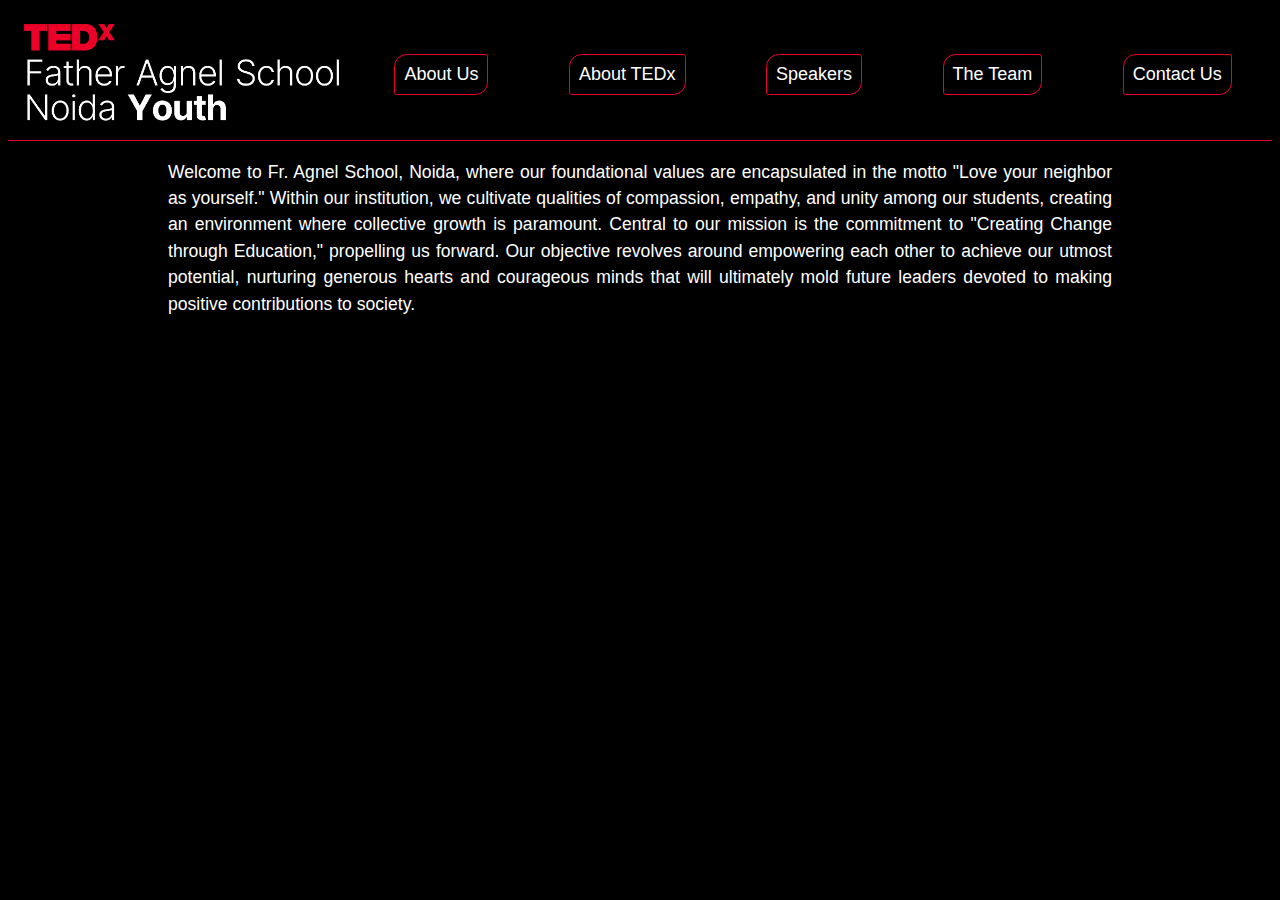
==== about.html @ 5a86ac13 "basic info v0.1" ====
<!DOCTYPE html>
<html lang="en">

<head>
    <meta charset="UTF-8">
    <meta name="viewport" content="width=device-width, initial-scale=1.0">
    <link rel="stylesheet" href="./styles.css">

    <title>About The School</title>
</head>

<body>
    <nav>
        <ul>
            <li><a href="./index.html"><img src="./logo-white.png" alt=""></a></li>
        </ul>
        <ul>
            <li><a href="./about.html"><button>About Us</button></a></li>
            <li><a href="./tedx.html"><button>About TEDx</button></a></li>
            <li><a href="./speakers.html"><button>Speakers</button></a></li>
            <li><a href="./team.html"><button>The Team</button></a></li>
            <li><button>Contact Us</button></li>
        </ul>
    </nav>
    <main>
        <p>
            Welcome to Fr. Agnel School, Noida, where our foundational values are
            encapsulated in the motto "Love your neighbor as yourself." Within our
            institution, we cultivate qualities of compassion, empathy, and unity
            among our students, creating an environment where collective growth is
            paramount. Central to our mission is the commitment to "Creating Change
            through Education," propelling us forward. Our objective revolves around
            empowering each other to achieve our utmost potential, nurturing
            generous hearts and courageous minds that will ultimately mold future
            leaders devoted to making positive contributions to society.
        </p>
    </main>

</body>

</html>
---- styles.css ----
/* @import "https://cdn.jsdelivr.net/npm/bulma@0.9.4/css/bulma.min.css"; */
:root {
    --transparency: 1;
    --primary: hsla(350, 100%, 46%, var(--transparency));
    --background-color: #000000;
}

* {
    box-sizing: border-box;
}

body {
    background-color: var(--background-color);
    font-family: "Helvetica Neue", Helvetica, "Inter Light";
    color: white;
}


nav {
    display: grid;
    grid-template-columns: 1fr 9fr;
    justify-content: space-between;
    border-bottom: 0.5px solid var(--primary);
}

nav img {
    height: 8em;
}

nav>ul {
    display: flex;
    width: 100%;
    height: 100%;
    align-items: center;
    justify-content: space-around;
    list-style-type: none;
    padding: 0;
    margin: 0;
}

nav>ul button {
    font-size: large;
    background-color: transparent;
    color: white;
    border-radius: 0.7em 0.15em;
    padding: 0.5em;
    border: 0.5px solid var(--primary);
    transition: all 0.5s ease-in-out;
}

nav>ul button:hover {
    background-color: var(--primary);
    --transparent: 0.5;
    /* border: 0.5px solid var(--background-color); */
    /* box-shadow: 0 0px 6px var(--primary); */
    /* padding: 0.505em; */
    animation: pulse 1.5s ease-in-out infinite alternate;
}

@keyframes pulse {
    from {
        padding: 0.5em;
        box-shadow: 0px 0px 5px var(--primary);
    }

    to {
        padding: 0.505;
        box-shadow: 0px 0px 15px var(--primary);
    }
}

h2 {
    color: var(--primary);
}

a {
    color: inherit;
    font-weight: bold;
}

main {
    margin: 0 10rem;
}

footer {
    bottom: 0;
}

p {
    font-size: 1.1rem;
    line-height: 1.5 !important;
    text-align: justify;
}
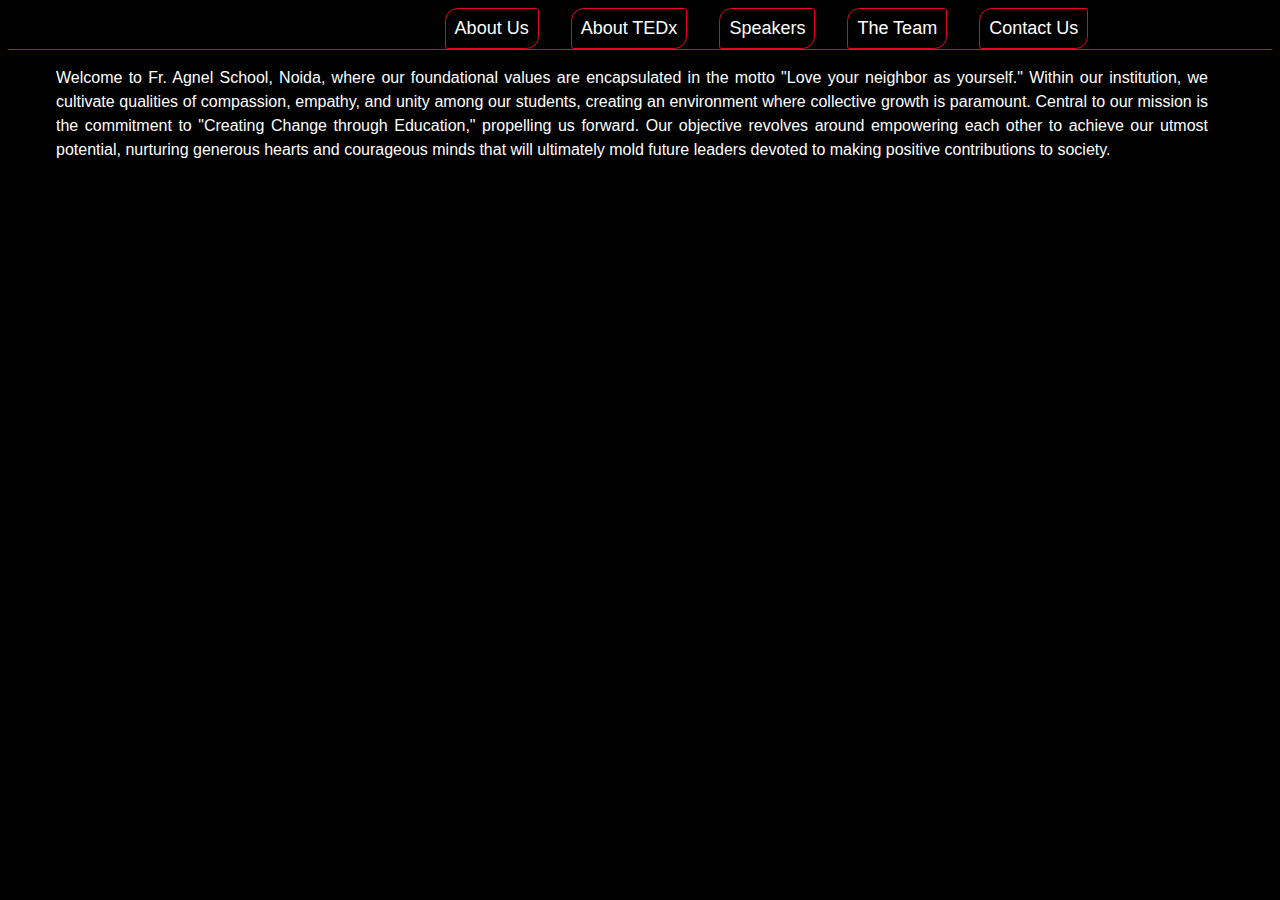
==== commit 1886131e: "try" ====
--- a/about.html
+++ b/about.html
@@ -11,16 +11,27 @@
 
 <body>
     <nav>
-        <ul>
-            <li><a href="./index.html"><img src="./logo-white.png" alt=""></a></li>
-        </ul>
-        <ul>
-            <li><a href="./about.html"><button>About Us</button></a></li>
-            <li><a href="./tedx.html"><button>About TEDx</button></a></li>
-            <li><a href="./speakers.html"><button>Speakers</button></a></li>
-            <li><a href="./team.html"><button>The Team</button></a></li>
-            <li><button>Contact Us</button></li>
-        </ul>
+
+        <span>
+            <ul>
+                <li><a href="./index.html"><img src="./large.png" alt=""></a></li>
+            </ul>
+            <ul>
+                <li><a href="./about.html"><button>About Us</button></a></li>
+                <li><a href="./tedx.html"><button>About TEDx</button></a></li>
+                <li><a href="./speakers.html"><button>Speakers</button></a></li>
+                <li><a href="./team.html"><button>The Team</button></a></li>
+                <li><button>Contact Us</button></li>
+            </ul>
+        </span>
+        <div class="hamburger">
+            <span>
+                <span id="b1" class="bar"></span>
+                <span id="b2" class="bar"></span>
+                <span id="b3" class="bar"></span>
+            </span>
+            <a href="./index.html"><img src="./logo-white.png" alt=""></a>
+        </div>
     </nav>
     <main>
         <p>
@@ -37,5 +48,16 @@
     </main>
 
 </body>
+<script>
+    const hamburger = document.querySelector(".hamburger>span")
+    const navMenu = document.querySelectorAll("nav>span")
+
+    hamburger.addEventListener("click", mobileMenu)
+
+    function mobileMenu() {
+        hamburger.classList.toggle("active")
+        navMenu.forEach(el => el.classList.toggle("active"))
+    }
+</script>
 
 </html>--- a/styles.css
+++ b/styles.css
@@ -2,34 +2,89 @@
 :root {
     --transparency: 1;
     --primary: hsla(350, 100%, 46%, var(--transparency));
-    --background-color: #000000;
+    --background-image: linear-gradient();
 }
 
 * {
     box-sizing: border-box;
+    --liveshift: 100%
 }
 
 body {
-    background-color: var(--background-color);
+    background: #000;
+    background-image: var(--background-image);
     font-family: "Helvetica Neue", Helvetica, "Inter Light";
     color: white;
-}
-
+    overflow-x: hidden;
+    scroll-behavior: smooth;
+    scroll-padding-top: 3rem;
+    font-size: 20px;
+}
+
+*:has(>.live) {
+    position: relative;
+}
+
+.live {
+    display: none;
+    position: absolute;
+    bottom: 0;
+    right: 0;
+    transform: translate(var(--liveshift), -35%);
+    color: var(--primary);
+    font-weight: bold;
+    font-size: larger;
+    border: 2px solid var(--primary);
+    border-radius: 100px;
+    padding: 3px 15px;
+    animation: blink 0.5s alternate infinite;
+}
+
+@keyframes blink {
+    from {
+        opacity: 1;
+        transform: translate(var(--liveshift), -35%) scale(1.01);
+    }
+
+    to {
+        transform: translate(var(--liveshift), -35%) scale(0.99);
+        opacity: 0.1;
+    }
+}
+
+.hamburger {
+    display: none;
+}
+
+.bar {
+    display: block;
+    width: 25px;
+    height: 1px;
+    margin: 5px 0;
+    transition: all 0.4s ease-in-out;
+    background-color: var(--primary);
+}
 
 nav {
+
     display: grid;
-    grid-template-columns: 1fr 9fr;
+    border-bottom: 0.5px solid var(--primary);
+
+}
+
+nav span {
+    display: grid;
+    grid-template-columns: 2fr 8fr;
     justify-content: space-between;
-    border-bottom: 0.5px solid var(--primary);
+    justify-items: center;
 }
 
 nav img {
-    height: 8em;
-}
-
-nav>ul {
+    height: 3em;
+}
+
+nav ul {
     display: flex;
-    width: 100%;
     height: 100%;
     align-items: center;
     justify-content: space-around;
@@ -38,7 +93,7 @@
     margin: 0;
 }
 
-nav>ul button {
+nav ul button {
     font-size: large;
     background-color: transparent;
     color: white;
@@ -46,9 +101,11 @@
     padding: 0.5em;
     border: 0.5px solid var(--primary);
     transition: all 0.5s ease-in-out;
-}
-
-nav>ul button:hover {
+    margin: 0 1rem;
+    cursor: pointer;
+}
+
+nav ul button:hover {
     background-color: var(--primary);
     --transparent: 0.5;
     /* border: 0.5px solid var(--background-color); */
@@ -69,6 +126,107 @@
     }
 }
 
+p {
+    font-size: 1em;
+    line-height: 1.5 !important;
+    text-align: justify;
+}
+
+@media only screen and (max-width: 768px) {
+    * {
+        --liveshift: 100%;
+    }
+
+
+
+    nav {
+        background-color: #000;
+    }
+
+    nav>span {
+        z-index: 1000;
+        position: absolute;
+        left: -100%;
+        height: min-content;
+        top: 3rem;
+        background-color: #000;
+        width: 100%;
+        border-radius: 10px;
+        display: grid;
+        grid-template-columns: 1fr;
+        grid-template-rows: 1fr 3fr;
+        height: calc(100vh - 2.9rem);
+        text-align: center;
+        transition: 0.3s;
+        box-shadow:
+            0 10px 27px rgba(0, 0, 0, 0.05);
+    }
+
+    nav img {
+        height: 6em;
+    }
+
+    nav ul {
+        flex-direction: column;
+    }
+
+    nav>span.active {
+        left: 0;
+        z-index: 1000;
+    }
+
+    nav ul>li {
+        margin: .5rem 0;
+    }
+
+    nav button {
+        animation: glow 1s ease-in-out;
+    }
+
+    @keyframes glow {
+        from {
+            padding: 0.5em;
+            box-shadow: 0px 0px 5px var(--primary);
+        }
+
+        to {
+            padding: 0.505;
+            box-shadow: 0px 0px 15px var(--primary);
+        }
+    }
+
+    .hamburger {
+        display: flex;
+        justify-content: start;
+        cursor: pointer;
+    }
+
+    .hamburger span {
+        display: block;
+        padding-top: 5px;
+    }
+
+    .hamburger span.active #b1 {
+        transform: translateY(200%) rotate(45deg);
+    }
+
+    .hamburger span.active #b2 {
+        opacity: 0;
+    }
+
+    .hamburger span.active #b3 {
+        transform: translateY(-200%) rotate(-45deg);
+    }
+
+    .hamburger img {
+        height: 3rem;
+    }
+
+    p {
+        font-size: 20px;
+    }
+}
+
 h2 {
     color: var(--primary);
 }
@@ -76,18 +234,24 @@
 a {
     color: inherit;
     font-weight: bold;
+    cursor: pointer;
 }
 
 main {
-    margin: 0 10rem;
+    margin: 0 0.5rem;
+    font-size: 14px;
+    width: 90vw;
+}
+
+@media screen and (min-width: 768px) {
+    main {
+        margin: 0 3rem;
+        font-size: 16px;
+    }
+
 }
 
 footer {
     bottom: 0;
-}
-
-p {
-    font-size: 1.1rem;
-    line-height: 1.5 !important;
-    text-align: justify;
+    color: var(--primary);
 }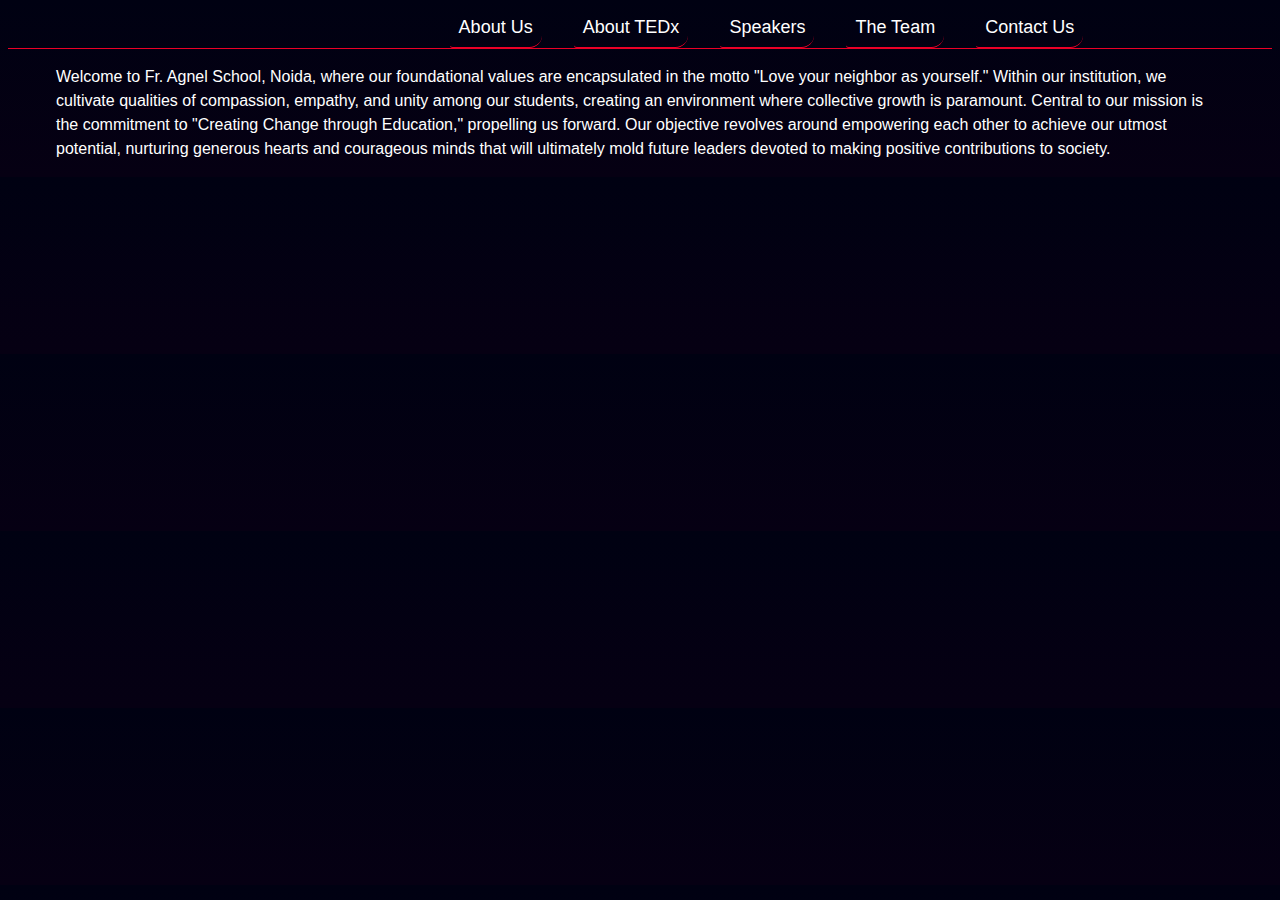
==== commit ca62828b: "speakers content" ====
--- a/about.html
+++ b/about.html
@@ -7,6 +7,8 @@
     <link rel="stylesheet" href="./styles.css">
 
     <title>About The School</title>
+    <link rel="icon" href="favicon.ico" />
+
 </head>
 
 <body>
@@ -14,14 +16,17 @@
 
         <span>
             <ul>
-                <li><a href="./index.html"><img src="./large.png" alt=""></a></li>
+                <a href="./index.html">
+                    <li><img src="./large.png" alt=""></li>
+                    <div class="live">LIVE</div>
+                </a>
             </ul>
             <ul>
                 <li><a href="./about.html"><button>About Us</button></a></li>
                 <li><a href="./tedx.html"><button>About TEDx</button></a></li>
                 <li><a href="./speakers.html"><button>Speakers</button></a></li>
                 <li><a href="./team.html"><button>The Team</button></a></li>
-                <li><button>Contact Us</button></li>
+                <li><a href="./contact.html"><button>Contact Us</button></a></li>
             </ul>
         </span>
         <div class="hamburger">
@@ -30,7 +35,9 @@
                 <span id="b2" class="bar"></span>
                 <span id="b3" class="bar"></span>
             </span>
-            <a href="./index.html"><img src="./logo-white.png" alt=""></a>
+            <a href="./index.html"><img src="./large.png" alt="">
+                <div class="live">LIVE</div>
+            </a>
         </div>
     </nav>
     <main>
--- a/styles.css
+++ b/styles.css
@@ -2,16 +2,16 @@
 :root {
     --transparency: 1;
     --primary: hsla(350, 100%, 46%, var(--transparency));
-    --background-image: linear-gradient();
+    --background-image: linear-gradient(#000112, #060013);
 }
 
 * {
     box-sizing: border-box;
-    --liveshift: 100%
+    --liveshift: -25%
 }
 
 body {
-    background: #000;
+    background: #000112;
     background-image: var(--background-image);
     font-family: "Helvetica Neue", Helvetica, "Inter Light";
     color: white;
@@ -30,10 +30,10 @@
     position: absolute;
     bottom: 0;
     right: 0;
-    transform: translate(var(--liveshift), -35%);
+    transform: translate(var(--liveshift), -5%);
     color: var(--primary);
     font-weight: bold;
-    font-size: larger;
+    font-size: 0.7em;
     border: 2px solid var(--primary);
     border-radius: 100px;
     padding: 3px 15px;
@@ -80,7 +80,7 @@
 }
 
 nav img {
-    height: 3em;
+    height: 4.5em;
 }
 
 nav ul {
@@ -100,6 +100,7 @@
     border-radius: 0.7em 0.15em;
     padding: 0.5em;
     border: 0.5px solid var(--primary);
+    border-width: 0 0 1px 0;
     transition: all 0.5s ease-in-out;
     margin: 0 1rem;
     cursor: pointer;
@@ -129,39 +130,37 @@
 p {
     font-size: 1em;
     line-height: 1.5 !important;
-    text-align: justify;
+    text-align: left;
 }
 
 @media only screen and (max-width: 768px) {
-    * {
-        --liveshift: 100%;
-    }
-
 
 
     nav {
         background-color: #000;
+        background-image: var(--background-image);
     }
 
     nav>span {
         z-index: 1000;
         position: absolute;
         left: -100%;
-        height: min-content;
+        height: 50vh;
         top: 3rem;
         background-color: #000;
-        width: 100%;
+        background-image: var(--background-image);
+        width: max-content;
         border-radius: 10px;
         display: grid;
         grid-template-columns: 1fr;
         grid-template-rows: 1fr 3fr;
-        height: calc(100vh - 2.9rem);
         text-align: center;
         transition: 0.3s;
         box-shadow:
             0 10px 27px rgba(0, 0, 0, 0.05);
     }
 
+
     nav img {
         height: 6em;
     }
@@ -175,8 +174,12 @@
         z-index: 1000;
     }
 
+    nav>span>ul:first-child {
+        display: none;
+    }
+
     nav ul>li {
-        margin: .5rem 0;
+        margin: 1rem 0;
     }
 
     nav button {
@@ -227,7 +230,9 @@
     }
 }
 
-h2 {
+h1,
+h2,
+h3 {
     color: var(--primary);
 }
 
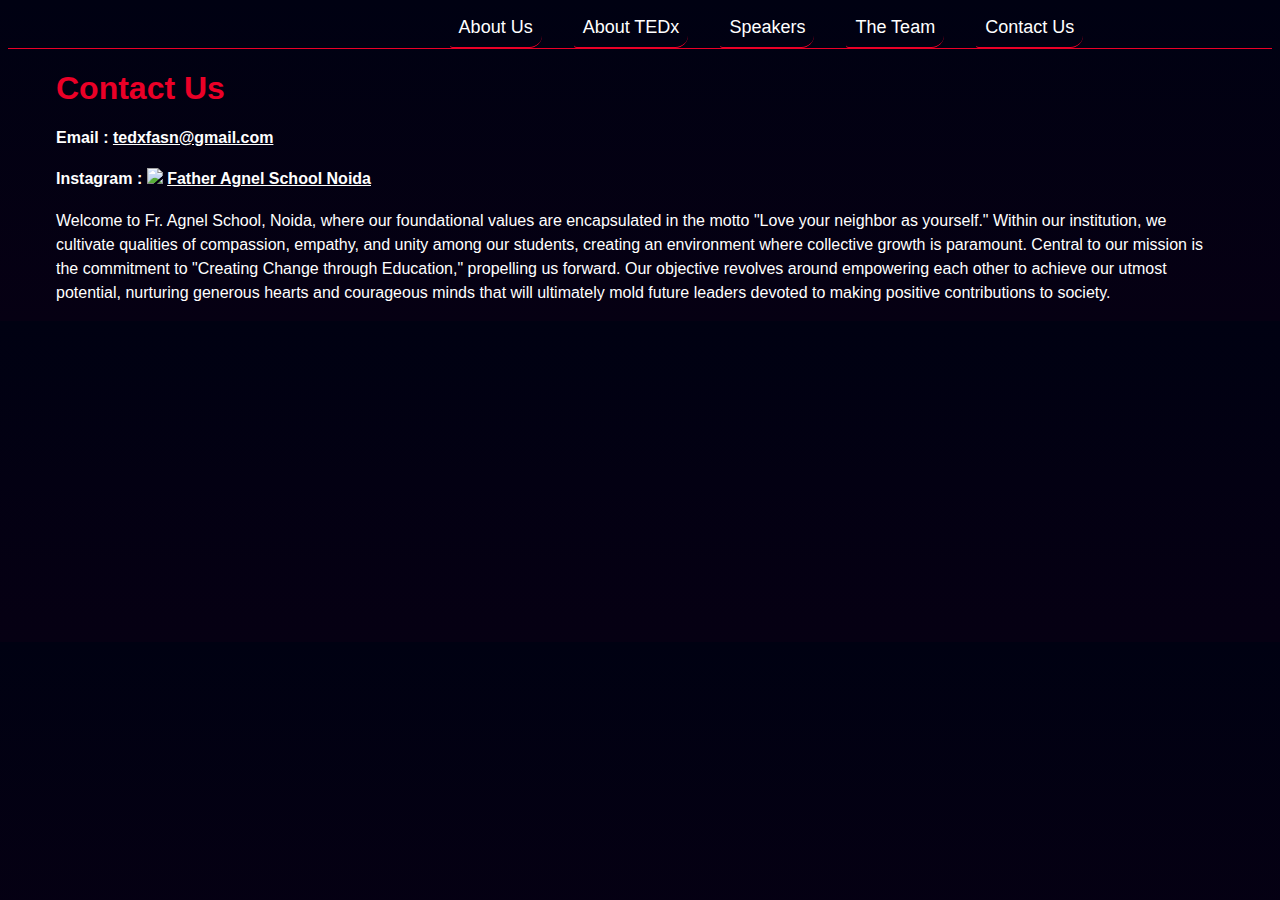
==== commit 490d9340: "Update about.html" ====
--- a/about.html
+++ b/about.html
@@ -3,7 +3,7 @@
 
 <head>
     <meta charset="UTF-8">
-    <meta name="viewport" content="width=device-width, initial-scale=1.0">
+    <meta name="viewport" content="width=device-width, initial-scale=4.0">
     <link rel="stylesheet" href="./styles.css">
 
     <title>About The School</title>
@@ -41,6 +41,10 @@
         </div>
     </nav>
     <main>
+        <h1> Contact Us </h1>
+        <h4> Email : <a href="mailto: tedxfasn@gmail.com">tedxfasn@gmail.com</a> </h4>
+            <h4> Instagram : <img width="1em" src="./insta.png"/> <a href="https://instagram.com/tedx_fatheragnelschoolnoida?igshid=OGQ5ZDc2ODk2ZA==">Father Agnel
+                School Noida</a></h4>
         <p>
             Welcome to Fr. Agnel School, Noida, where our foundational values are
             encapsulated in the motto "Love your neighbor as yourself." Within our
@@ -51,6 +55,7 @@
             empowering each other to achieve our utmost potential, nurturing
             generous hearts and courageous minds that will ultimately mold future
             leaders devoted to making positive contributions to society.
+            
         </p>
     </main>
 
@@ -67,4 +72,4 @@
     }
 </script>
 
-</html>+</html>
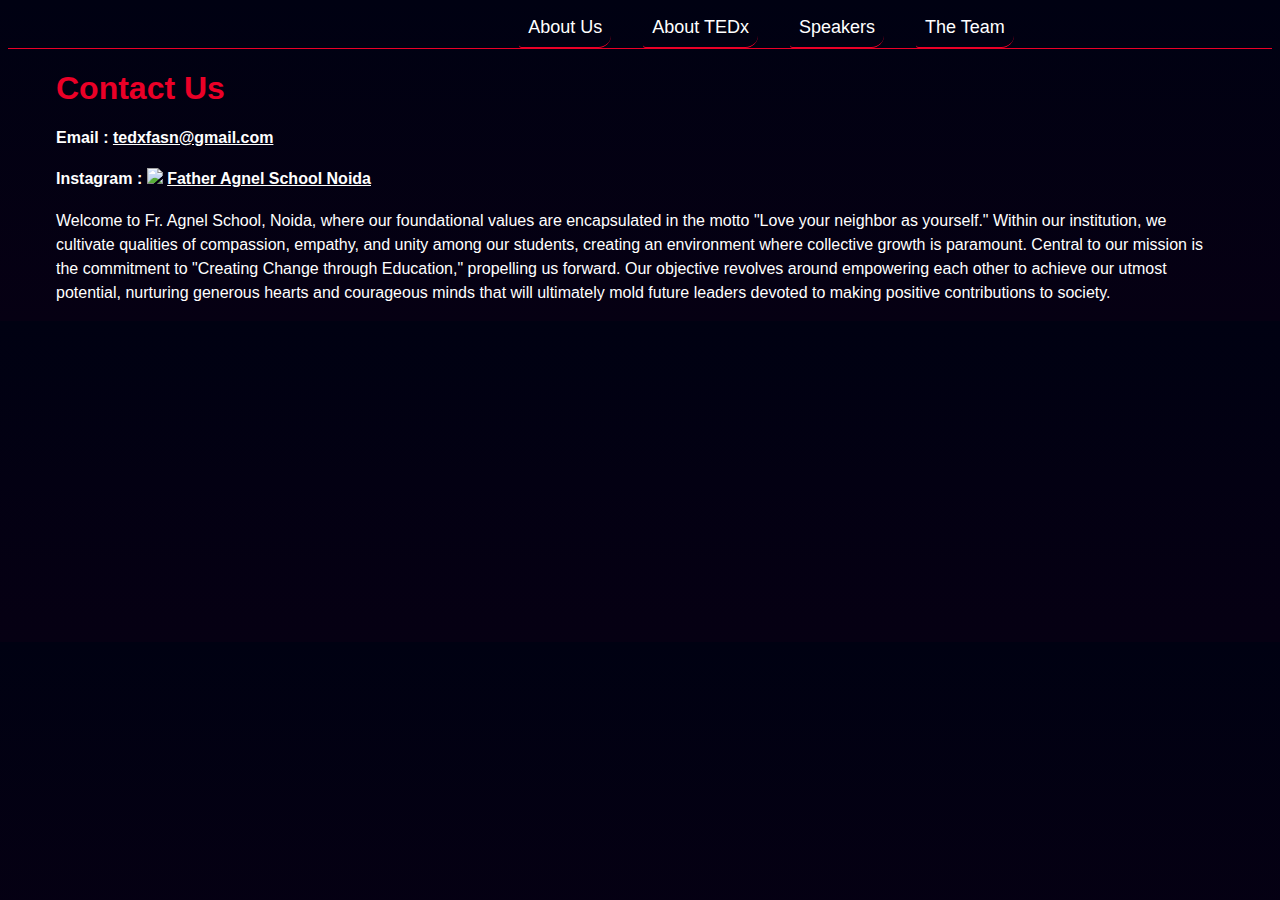
==== commit 4cb6b8be: "Update about.html" ====
--- a/about.html
+++ b/about.html
@@ -26,7 +26,6 @@
                 <li><a href="./tedx.html"><button>About TEDx</button></a></li>
                 <li><a href="./speakers.html"><button>Speakers</button></a></li>
                 <li><a href="./team.html"><button>The Team</button></a></li>
-                <li><a href="./contact.html"><button>Contact Us</button></a></li>
             </ul>
         </span>
         <div class="hamburger">
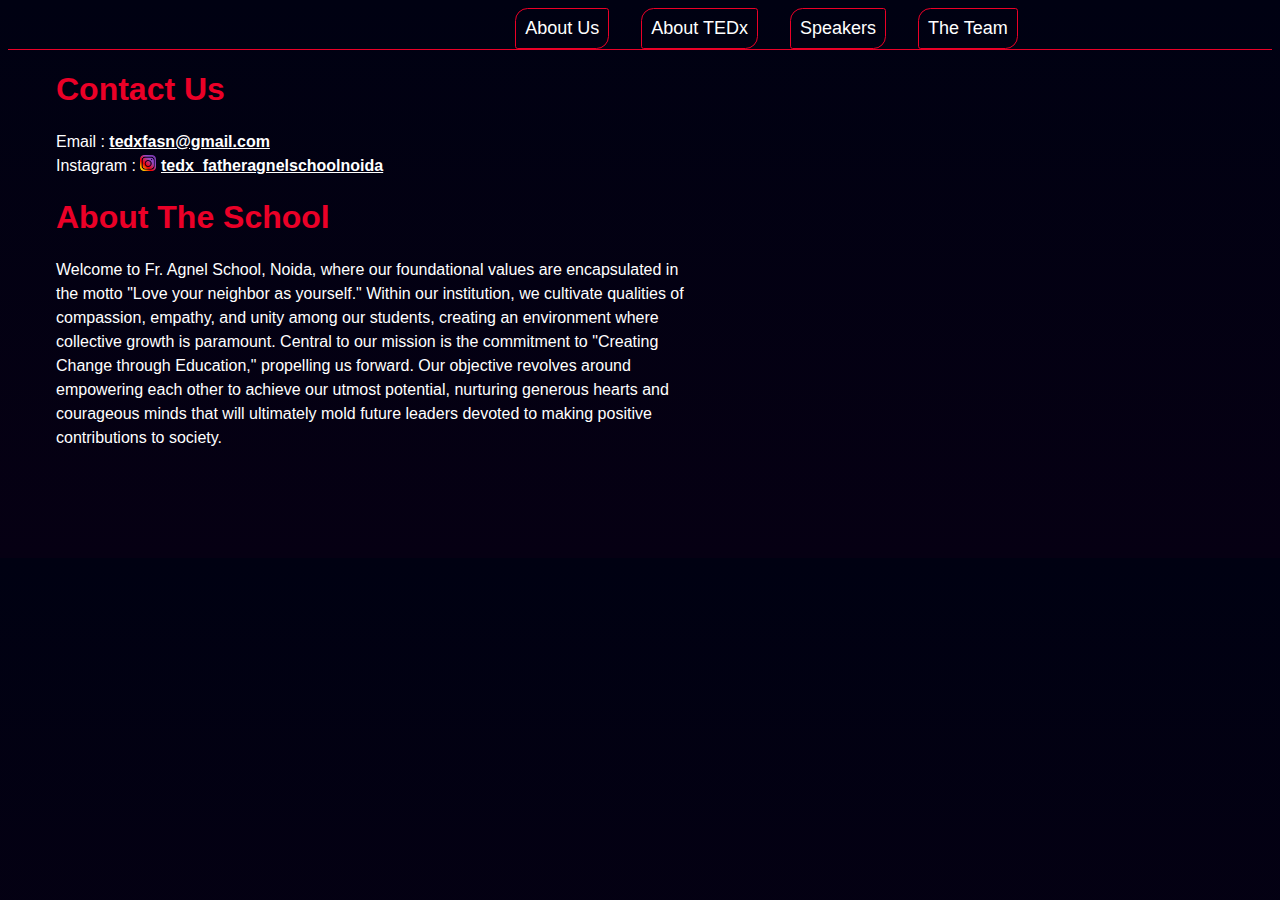
==== commit 67b605e7: "livestream" ====
--- a/about.html
+++ b/about.html
@@ -3,12 +3,23 @@
 
 <head>
     <meta charset="UTF-8">
-    <meta name="viewport" content="width=device-width, initial-scale=4.0">
+    <meta name="viewport" content="width=device-width, initial-scale=1.0">
     <link rel="stylesheet" href="./styles.css">
 
     <title>About The School</title>
     <link rel="icon" href="favicon.ico" />
+    <style>
+        main {
+            display: flex;
+            gap: 1rem;
+        }
 
+        @media only screen and (max-width: 768px) {
+            main {
+                flex-direction: column;
+            }
+        }
+    </style>
 </head>
 
 <body>
@@ -40,22 +51,47 @@
         </div>
     </nav>
     <main>
-        <h1> Contact Us </h1>
-        <h4> Email : <a href="mailto: tedxfasn@gmail.com">tedxfasn@gmail.com</a> </h4>
-            <h4> Instagram : <img width="1em" src="./insta.png"/> <a href="https://instagram.com/tedx_fatheragnelschoolnoida?igshid=OGQ5ZDc2ODk2ZA==">Father Agnel
-                School Noida</a></h4>
-        <p>
-            Welcome to Fr. Agnel School, Noida, where our foundational values are
-            encapsulated in the motto "Love your neighbor as yourself." Within our
-            institution, we cultivate qualities of compassion, empathy, and unity
-            among our students, creating an environment where collective growth is
-            paramount. Central to our mission is the commitment to "Creating Change
-            through Education," propelling us forward. Our objective revolves around
-            empowering each other to achieve our utmost potential, nurturing
-            generous hearts and courageous minds that will ultimately mold future
-            leaders devoted to making positive contributions to society.
-            
-        </p>
+        <span>
+            <h1> Contact Us </h1>
+            <p>
+                Email : <a href="mailto: tedxfasn@gmail.com">tedxfasn@gmail.com</a>
+                <br>
+                Instagram : <img width="16em" src="./instalogo.png" /> <a
+                    href="https://instagram.com/tedx_fatheragnelschoolnoida?igshid=OGQ5ZDc2ODk2ZA==">tedx_fatheragnelschoolnoida</a>
+            </p>
+            <h1>About The School</h1>
+            <p>
+                Welcome to Fr. Agnel School, Noida, where our foundational values are
+                encapsulated in the motto "Love your neighbor as yourself." Within our
+                institution, we cultivate qualities of compassion, empathy, and unity
+                among our students, creating an environment where collective growth is
+                paramount. Central to our mission is the commitment to "Creating Change
+                through Education," propelling us forward. Our objective revolves around
+                empowering each other to achieve our utmost potential, nurturing
+                generous hearts and courageous minds that will ultimately mold future
+                leaders devoted to making positive contributions to society.
+            </p>
+        </span>
+        <span>
+            <div style="overflow:hidden;resize:none;max-width:100%;width:500px;height:500px;">
+                <div id="gmap-canvas" style="height:100%; width:100%;max-width:100%;"><iframe
+                        style="height:100%;width:100%;border:0;" frameborder="0"
+                        src="https://www.google.com/maps/embed/v1/place?q=Fr.+Agnel+School,+Institutional+Area,+Khora+Colony,+Sector+62,+Noida,+Uttar+Pradesh,+India&key=AIzaSyBFw0Qbyq9zTFTd-tUY6dZWTgaQzuU17R8"></iframe>
+                </div><a class="google-maps-html" href="https://www.bootstrapskins.com/themes"
+                    id="authmaps-data">premium bootstrap themes</a>
+                <style>
+                    #gmap-canvas img.text-marker {
+                        max-width: none !important;
+                        background: none !important;
+                    }
+
+                    img {
+                        max-width: none
+                    }
+                </style>
+            </div>
+        </span>
+
     </main>
 
 </body>
@@ -71,4 +107,4 @@
     }
 </script>
 
-</html>
+</html>--- a/styles.css
+++ b/styles.css
@@ -60,7 +60,7 @@
     display: block;
     width: 25px;
     height: 1px;
-    margin: 5px 0;
+    margin: 5px 2px;
     transition: all 0.4s ease-in-out;
     background-color: var(--primary);
 }
@@ -100,7 +100,7 @@
     border-radius: 0.7em 0.15em;
     padding: 0.5em;
     border: 0.5px solid var(--primary);
-    border-width: 0 0 1px 0;
+    border-width: 1px;
     transition: all 0.5s ease-in-out;
     margin: 0 1rem;
     cursor: pointer;
@@ -110,7 +110,7 @@
     background-color: var(--primary);
     --transparent: 0.5;
     /* border: 0.5px solid var(--background-color); */
-    /* box-shadow: 0 0px 6px var(--primary); */
+    box-shadow: 0 0px 6px var(--primary);
     /* padding: 0.505em; */
     animation: pulse 1.5s ease-in-out infinite alternate;
 }
